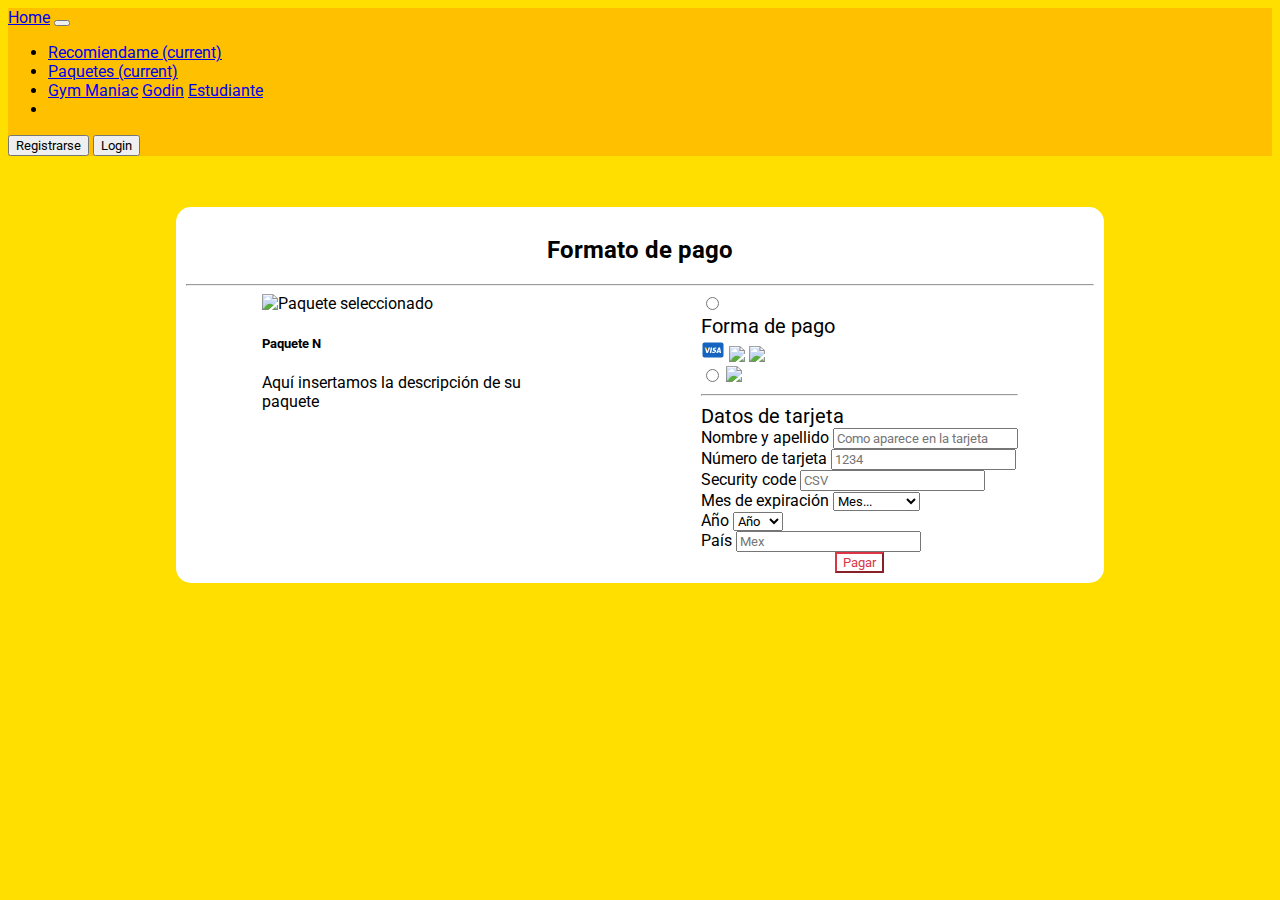
==== checkout/check.html @ 767f8ab8 "checkout casi listo" ====
<!doctype html>
<html lang="en">

<head>

    <meta charset="utf-8">
    <meta name="viewport" content="width=device-width, initial-scale=1, shrink-to-fit=no">


    <link rel="stylesheet" href="https://stackpath.bootstrapcdn.com/bootstrap/4.1.3/css/bootstrap.min.css" integrity="sha384-MCw98/SFnGE8fJT3GXwEOngsV7Zt27NXFoaoApmYm81iuXoPkFOJwJ8ERdknLPMO"
        crossorigin="anonymous">
    <link href="https://fonts.googleapis.com/css?family=Roboto" rel="stylesheet">
    <link rel="stylesheet" href="styleC.css">
    <title>Cocinafacil - Checkout ;)</title>
</head>

<body>

    <!-- navbar -->
    <nav class="navbar navbar-expand-lg navbar-light ">
        <a class="navbar-brand" href="../index.html">Home</a>
        <button class="navbar-toggler" type="button" data-toggle="collapse" data-target="#navbarSupportedContent"
            aria-controls="navbarSupportedContent" aria-expanded="false" aria-label="Toggle navigation">
            <span class="navbar-toggler-icon"></span>
        </button>

        <div class="collapse navbar-collapse" id="navbarSupportedContent">
            <ul class="navbar-nav mr-auto">
                <li class="nav-item active">
                    <a class="nav-link" href="../recomendaciones/recom.html">Recomiendame <span class="sr-only">(current)</span></a>
                </li>
                <li class="nav-item active">
                    <a class="nav-link" href="../paquetes/paquetes.html">Paquetes <span class="sr-only">(current)</span></a>
                </li>
                <li class="nav-item">
                    <a class="nav-link dropdown-toggle" href="#" id="navbarDropdown" role="button" data-toggle="dropdown"
                        aria-haspopup="true" aria-expanded="false">

                    </a>
                    <div class="dropdown-menu" aria-labelledby="navbarDropdown">
                        <a class="dropdown-item" href="#">Gym Maniac</a>
                        <a class="dropdown-item" href="#">Godin</a>
                        <a class="dropdown-item" href="#">Estudiante</a>
                        <div class="dropdown-divider"></div>
                        <a class="dropdown-item" href="#"></a>
                    </div>
                </li>
                <li class="nav-item">
                    <a class="nav-link disabled" href="#"></a>
                </li>
            </ul>
            <form class="form-inline my-2 my-lg-0">
                <!-- <input class="form-control mr-sm-2" type="search" placeholder="Search" aria-label="Search"> -->
              <a href="../registrate/registrate.html">  <button class="btn btn-outline-danger my-2 my-sm-0" type="button">Registrarse</button></a>
                <a href="../LogIn/login.html"> <button class="btn btn-outline-danger my-2 my-sm-0" type="button">Login</button></a>
            </form>
        </div>
    </nav>
    <!-- fin de la navbar -->

    <!-- formato de pago -->

    <div class="padre">
        <div class="contenedorFormato">

            <div class="hijo">
                <h2>Formato de pago</h2>
                <hr>

                <div class="juntadosCardyPago">
                    <div class="card" style="width: 18rem;">
                        <img class="card-img-top" src="https://media.timeout.com/images/103963897/630/472/image.jpg"
                            alt="Paquete seleccionado">
                        <div class="card-body">
                            <h5 class="card-title">Paquete N</h5>
                            <p class="card-text">Aquí insertamos la descripción de su paquete</p>
                        </div>
                    </div>
                    <div class="MetodoDePago">
                        <div class="custom-control custom-radio custom-control-inline">
                            <input type="radio" id="customRadioInline1" name="customRadioInline1" class="custom-control-input">
                            <div class="FormadePago">
                                <div class="TitulosFormato">Forma de pago</div>
                                <label class="custom-control-label" for="customRadioInline1"> <svg xmlns="http://www.w3.org/2000/svg"
                                        x="0px" y="0px" width="24" height="24" viewBox="0 0 48 48" style=" fill:#000000;">
                                        <g id="surface1">
                                            <path style=" fill:#1565C0;" d="M 45 35 C 45 37.210938 43.210938 39 41 39 L 7 39 C 4.789063 39 3 37.210938 3 35 L 3 13 C 3 10.789063 4.789063 9 7 9 L 41 9 C 43.210938 9 45 10.789063 45 13 Z "></path>
                                            <path style=" fill:#FFFFFF;" d="M 15.1875 19 L 12.558594 26.832031 C 12.558594 26.832031 11.894531 23.519531 11.828125 23.101563 C 10.332031 19.691406 8.125 19.882813 8.125 19.882813 L 10.726563 30 L 10.726563 29.996094 L 13.886719 29.996094 L 18.257813 19 Z "></path>
                                            <path style=" fill:#FFFFFF;" d="M 17.6875 30 L 20.558594 30 L 22.296875 19 L 19.390625 19 Z "></path>
                                            <path style=" fill:#FFFFFF;" d="M 38.007813 19 L 34.988281 19 L 30.277344 30 L 33.128906 30 L 33.71875 28.429688 L 37.3125 28.429688 L 37.617188 30 L 40.230469 30 Z M 34.511719 26.328125 L 36.074219 22.171875 L 36.894531 26.328125 Z "></path>
                                            <path style=" fill:#FFFFFF;" d="M 26.367188 22.207031 C 26.367188 21.601563 26.867188 21.148438 28.296875 21.148438 C 29.222656 21.148438 30.285156 21.824219 30.285156 21.824219 L 30.753906 19.515625 C 30.753906 19.515625 29.394531 19 28.0625 19 C 25.042969 19 23.484375 20.441406 23.484375 22.269531 C 23.484375 25.578125 27.464844 25.125 27.464844 26.820313 C 27.464844 27.113281 27.234375 27.785156 25.574219 27.785156 C 23.914063 27.785156 22.816406 27.175781 22.816406 27.175781 L 22.320313 29.394531 C 22.320313 29.394531 23.386719 30 25.4375 30 C 27.496094 30 30.355469 28.460938 30.355469 26.246094 C 30.355469 23.585938 26.367188 23.394531 26.367188 22.207031 Z "></path>
                                            <path style=" fill:#FFC107;" d="M 12.210938 24.945313 L 11.246094 20.195313 C 11.246094 20.195313 10.808594 19.167969 9.671875 19.167969 C 8.535156 19.167969 5.234375 19.167969 5.234375 19.167969 C 5.234375 19.167969 10.894531 20.839844 12.210938 24.945313 Z "></path>
                                        </g>
                                    </svg> <img src="https://img.icons8.com/color/24/000000/mastercard-logo.png"> <img
                                        src="https://img.icons8.com/color/30/000000/amex.png">
                                </label>

                                <div class="custom-control custom-radio custom-control-inline">
                                    <input type="radio" id="customRadioInline2" name="customRadioInline1" class="custom-control-input">
                                    <label class="custom-control-label" for="customRadioInline2"><img src="https://img.icons8.com/color/24/000000/paypal.png"></label>
                                </div>

                                <hr>
                                <div class="TitulosFormato">Datos de tarjeta</div>
                                <form class="Datos-Tarjeta" id="Datos-Tarjeta">
                                    <div class="form-row">
                                        <div class="form-group col-md-12">
                                            <label for="inputEmail4">Nombre y apellido</label>
                                            <input type="name" class="form-control" id="Nombre-Tarjeta" placeholder="Como aparece en la tarjeta">
                                        </div>
                                    </div>

                                    <div class="form-row">
                                        <div class="form-group col-md-8">
                                            <label for="inputAddress">Número de tarjeta</label>
                                            <input type="number" class="form-control" id="inputAddress" placeholder="1234">
                                        </div>
                                        <div class="form-group col-md-4">
                                            <label for="inputNumero-Tarjeta">Security code</label>
                                            <input type="number" class="form-control" id="inputNumero-Tarjeta" placeholder="CSV">
                                        </div>
                                    </div>

                                    <div class="form-row">
                                        <div class="form-group col-md-4">
                                            <label for="inputExpiracion-Tarjeta">Mes de expiración</label>
                                            <select id="inputState" class="form-control">
                                                <option selected>Mes...</option>
                                                <option>Enero</option>
                                                <option>Febrero</option>
                                                <option>Marzo</option>
                                                <option>Abril</option>
                                                <option>Mayo</option>
                                                <option>Junio</option>
                                                <option>Julio</option>
                                                <option>Agosto</option>
                                                <option>Septiembre</option>
                                                <option>Octubre</option>
                                                <option>Noviembre</option>
                                                <option>Diciembre</option>
                                            </select>
                                        </div>
                                        <div class="form-group col-md-4">
                                            <label for="inputState">Año</label>
                                            <select id="inputState" class="form-control">
                                                <option selected>Año</option>
                                                <option>2018</option>
                                                <option>2019</option>
                                                <option>2020</option>
                                                <option>2021</option>
                                                <option>2022</option>
                                                <option>2023</option>
                                            </select>
                                        </div>
                                        <div class="form-group col-md-4">
                                            <label for="inputAddress">País</label>
                                            <input type="text" class="form-control" id="inputAddress" placeholder="Mex">
                                        </div>

                                    </div>
                                    <div class="boton-pago">
                                        <button type="submit" class="btn btn-primary boton-pago-color">Pagar</button>
                                    </div>
                                </form>

                            </div>
                        </div>
                    </div>

                </div>



            </div>
        </div>
    </div>
    <!-- fin del formato de pago-->

    <script src="https://code.jquery.com/jquery-3.3.1.slim.min.js" integrity="sha384-q8i/X+965DzO0rT7abK41JStQIAqVgRVzpbzo5smXKp4YfRvH+8abtTE1Pi6jizo"
        crossorigin="anonymous"></script>
    <script src="https://cdnjs.cloudflare.com/ajax/libs/popper.js/1.14.3/umd/popper.min.js" integrity="sha384-ZMP7rVo3mIykV+2+9J3UJ46jBk0WLaUAdn689aCwoqbBJiSnjAK/l8WvCWPIPm49"
        crossorigin="anonymous"></script>
    <script src="https://stackpath.bootstrapcdn.com/bootstrap/4.1.3/js/bootstrap.min.js" integrity="sha384-ChfqqxuZUCnJSK3+MXmPNIyE6ZbWh2IMqE241rYiqJxyMiZ6OW/JmZQ5stwEULTy"
        crossorigin="anonymous"></script>
    <script src="scriptC.js"></script>
</body>

</html>
---- checkout/styleC.css ----
.navbar{
    background-color: rgb(255, 192, 0);
    /* position: fixed;
    width: 100%;
    z-index: 1080;
    top: 0; */
}

*{
    font-family: roboto;
}
body{
    background-color: rgb(255, 223, 0);
}

h1{
    margin: 3% 9%;
    display: flex;
    justify-content: center;
    font-size: 2.5rem;
}

.padre{
    display: flex;
    justify-content: center;
    align-content: center;
    margin: 4%;
}

.contenedorFormato{
    padding: 10px;
    border-radius: 15px;
    background: white;
    width: 78%;
    
}

.juntadosCardyPago{
    display: flex;
    justify-content: space-around;
}

h2{
    display: flex;
    justify-content: center;
}

.MetodoDePago{
    display: inline;
}

.TitulosFormato{
    font-size: 20px;

}

.boton-pago{
    display: flex;
    justify-content: center;
    
}

.boton-pago-color{
    color: #dc3545;
    background-color: transparent;
    background-image: none;
    border-color: #dc3545;
}
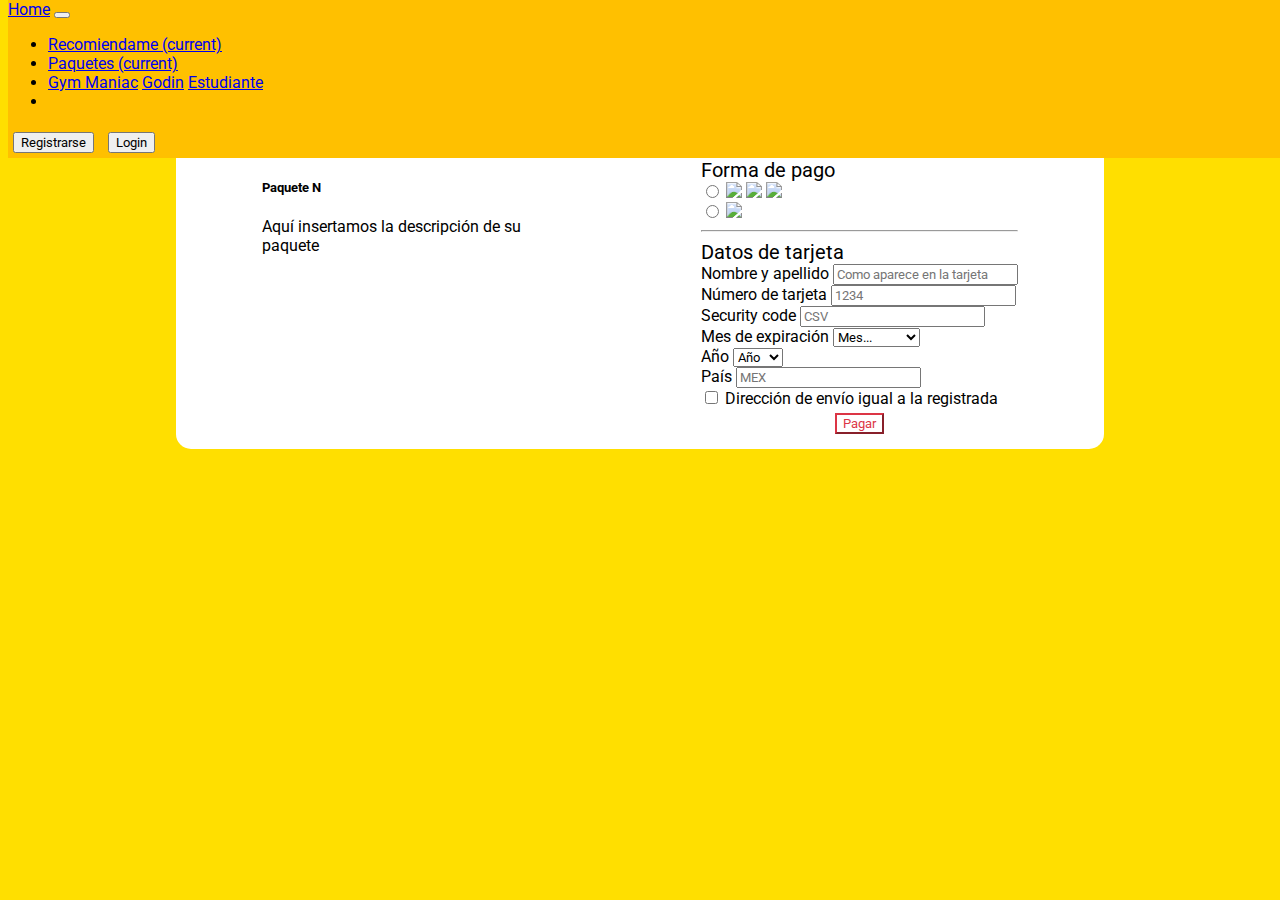
==== commit e37e556e: "linkeado de signup y detalles" ====
--- a/checkout/check.html
+++ b/checkout/check.html
@@ -51,7 +51,7 @@
             </ul>
             <form class="form-inline my-2 my-lg-0">
                 <!-- <input class="form-control mr-sm-2" type="search" placeholder="Search" aria-label="Search"> -->
-              <a href="../registrate/registrate.html">  <button class="btn btn-outline-danger my-2 my-sm-0" type="button">Registrarse</button></a>
+                <a href="../registrate/registrate.html"> <button class="btn btn-outline-danger my-2 my-sm-0" type="button">Registrarse</button></a>
                 <a href="../LogIn/login.html"> <button class="btn btn-outline-danger my-2 my-sm-0" type="button">Login</button></a>
             </form>
         </div>
@@ -81,22 +81,13 @@
                             <input type="radio" id="customRadioInline1" name="customRadioInline1" class="custom-control-input">
                             <div class="FormadePago">
                                 <div class="TitulosFormato">Forma de pago</div>
-                                <label class="custom-control-label" for="customRadioInline1"> <svg xmlns="http://www.w3.org/2000/svg"
-                                        x="0px" y="0px" width="24" height="24" viewBox="0 0 48 48" style=" fill:#000000;">
-                                        <g id="surface1">
-                                            <path style=" fill:#1565C0;" d="M 45 35 C 45 37.210938 43.210938 39 41 39 L 7 39 C 4.789063 39 3 37.210938 3 35 L 3 13 C 3 10.789063 4.789063 9 7 9 L 41 9 C 43.210938 9 45 10.789063 45 13 Z "></path>
-                                            <path style=" fill:#FFFFFF;" d="M 15.1875 19 L 12.558594 26.832031 C 12.558594 26.832031 11.894531 23.519531 11.828125 23.101563 C 10.332031 19.691406 8.125 19.882813 8.125 19.882813 L 10.726563 30 L 10.726563 29.996094 L 13.886719 29.996094 L 18.257813 19 Z "></path>
-                                            <path style=" fill:#FFFFFF;" d="M 17.6875 30 L 20.558594 30 L 22.296875 19 L 19.390625 19 Z "></path>
-                                            <path style=" fill:#FFFFFF;" d="M 38.007813 19 L 34.988281 19 L 30.277344 30 L 33.128906 30 L 33.71875 28.429688 L 37.3125 28.429688 L 37.617188 30 L 40.230469 30 Z M 34.511719 26.328125 L 36.074219 22.171875 L 36.894531 26.328125 Z "></path>
-                                            <path style=" fill:#FFFFFF;" d="M 26.367188 22.207031 C 26.367188 21.601563 26.867188 21.148438 28.296875 21.148438 C 29.222656 21.148438 30.285156 21.824219 30.285156 21.824219 L 30.753906 19.515625 C 30.753906 19.515625 29.394531 19 28.0625 19 C 25.042969 19 23.484375 20.441406 23.484375 22.269531 C 23.484375 25.578125 27.464844 25.125 27.464844 26.820313 C 27.464844 27.113281 27.234375 27.785156 25.574219 27.785156 C 23.914063 27.785156 22.816406 27.175781 22.816406 27.175781 L 22.320313 29.394531 C 22.320313 29.394531 23.386719 30 25.4375 30 C 27.496094 30 30.355469 28.460938 30.355469 26.246094 C 30.355469 23.585938 26.367188 23.394531 26.367188 22.207031 Z "></path>
-                                            <path style=" fill:#FFC107;" d="M 12.210938 24.945313 L 11.246094 20.195313 C 11.246094 20.195313 10.808594 19.167969 9.671875 19.167969 C 8.535156 19.167969 5.234375 19.167969 5.234375 19.167969 C 5.234375 19.167969 10.894531 20.839844 12.210938 24.945313 Z "></path>
-                                        </g>
-                                    </svg> <img src="https://img.icons8.com/color/24/000000/mastercard-logo.png"> <img
-                                        src="https://img.icons8.com/color/30/000000/amex.png">
-                                </label>
+                                <div class="custom-control custom-radio custom-control-inline">
+                                        <input type="radio" id="customRadioInline1" name="customRadioInline1" class="custom-control-input">
+                                        <label class="custom-control-label" for="customRadioInline1"> <img src="https://img.icons8.com/color/30/000000/visa.png"> <img src="https://img.icons8.com/color/30/000000/mastercard-logo.png"> <img src="https://img.icons8.com/color/30/000000/amex.png"> </label>
+                                      </div>
 
                                 <div class="custom-control custom-radio custom-control-inline">
-                                    <input type="radio" id="customRadioInline2" name="customRadioInline1" class="custom-control-input">
+                                    <input type="radio" id="customRadioInline2" name="customRadioInline2" class="custom-control-input">
                                     <label class="custom-control-label" for="customRadioInline2"><img src="https://img.icons8.com/color/24/000000/paypal.png"></label>
                                 </div>
 
@@ -117,7 +108,8 @@
                                         </div>
                                         <div class="form-group col-md-4">
                                             <label for="inputNumero-Tarjeta">Security code</label>
-                                            <input type="number" class="form-control" id="inputNumero-Tarjeta" placeholder="CSV">
+                                            <input type="number" class="form-control" id="inputNumero-Tarjeta"
+                                                placeholder="CSV">
                                         </div>
                                     </div>
 
@@ -154,12 +146,19 @@
                                         </div>
                                         <div class="form-group col-md-4">
                                             <label for="inputAddress">País</label>
-                                            <input type="text" class="form-control" id="inputAddress" placeholder="Mex">
+                                            <input type="text" class="form-control" id="inputAddress" placeholder="MEX">
                                         </div>
-
+                                    </div>
+                                    <div class="form-group">
+                                        <div class="form-check">
+                                            <input class="form-check-input" type="checkbox" id="gridCheck">
+                                            <label class="form-check-label" for="gridCheck">
+                                                Dirección de envío igual a la registrada
+                                            </label>
+                                        </div>
                                     </div>
                                     <div class="boton-pago">
-                                        <button type="submit" class="btn btn-primary boton-pago-color">Pagar</button>
+                                        <button type="submit" class="btn btn-danger boton-pago-color">Pagar</button>
                                     </div>
                                 </form>
 
--- a/checkout/styleC.css
+++ b/checkout/styleC.css
@@ -1,9 +1,15 @@
+.btn{
+    margin: 5px;
+}
+.margen-boton{
+    margin-left: 15px;
+}
 .navbar{
     background-color: rgb(255, 192, 0);
-    /* position: fixed;
+    position: fixed;
     width: 100%;
     z-index: 1080;
-    top: 0; */
+    top: 0;
 }
 
 *{
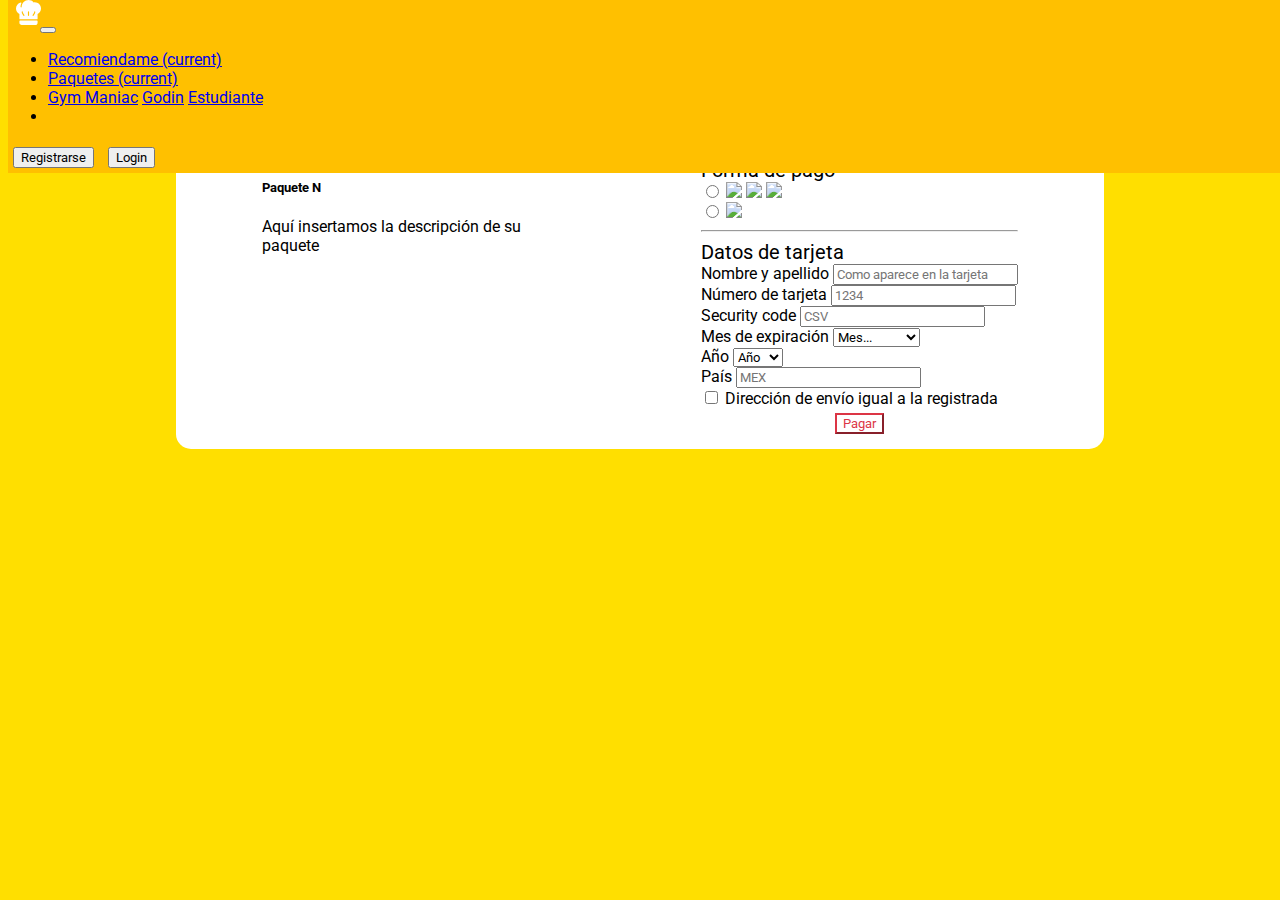
==== commit aab9e5a2: "Añadiendo icono a navbar" ====
--- a/checkout/check.html
+++ b/checkout/check.html
@@ -18,7 +18,7 @@
 
     <!-- navbar -->
     <nav class="navbar navbar-expand-lg navbar-light ">
-        <a class="navbar-brand" href="../index.html">Home</a>
+        <a class="navbar-brand" href="../index.html"><img class="icono" src="../icono/chef.svg" alt="icono"></a>
         <button class="navbar-toggler" type="button" data-toggle="collapse" data-target="#navbarSupportedContent"
             aria-controls="navbarSupportedContent" aria-expanded="false" aria-label="Toggle navigation">
             <span class="navbar-toggler-icon"></span>
--- a/checkout/styleC.css
+++ b/checkout/styleC.css
@@ -72,4 +72,24 @@
     background-image: none;
     border-color: #dc3545;
 }
+.icono{
+    width: 25px;
+    height: 25px;
+    margin-bottom: 5px;
+    margin-left: 8px;
+    padding: 0;
+    fill: currentColor;
+    color: blue;
+    margin-right: -5px;
+    transition: all .3s;
+}
+.icono:hover{
+    transform: rotateZ(-30deg);
+}
+.navbar-brand{
+    margin-top: 0;
+    margin-bottom: 0;
+    padding-top: 0;
+    padding-bottom: 0;
+}
 
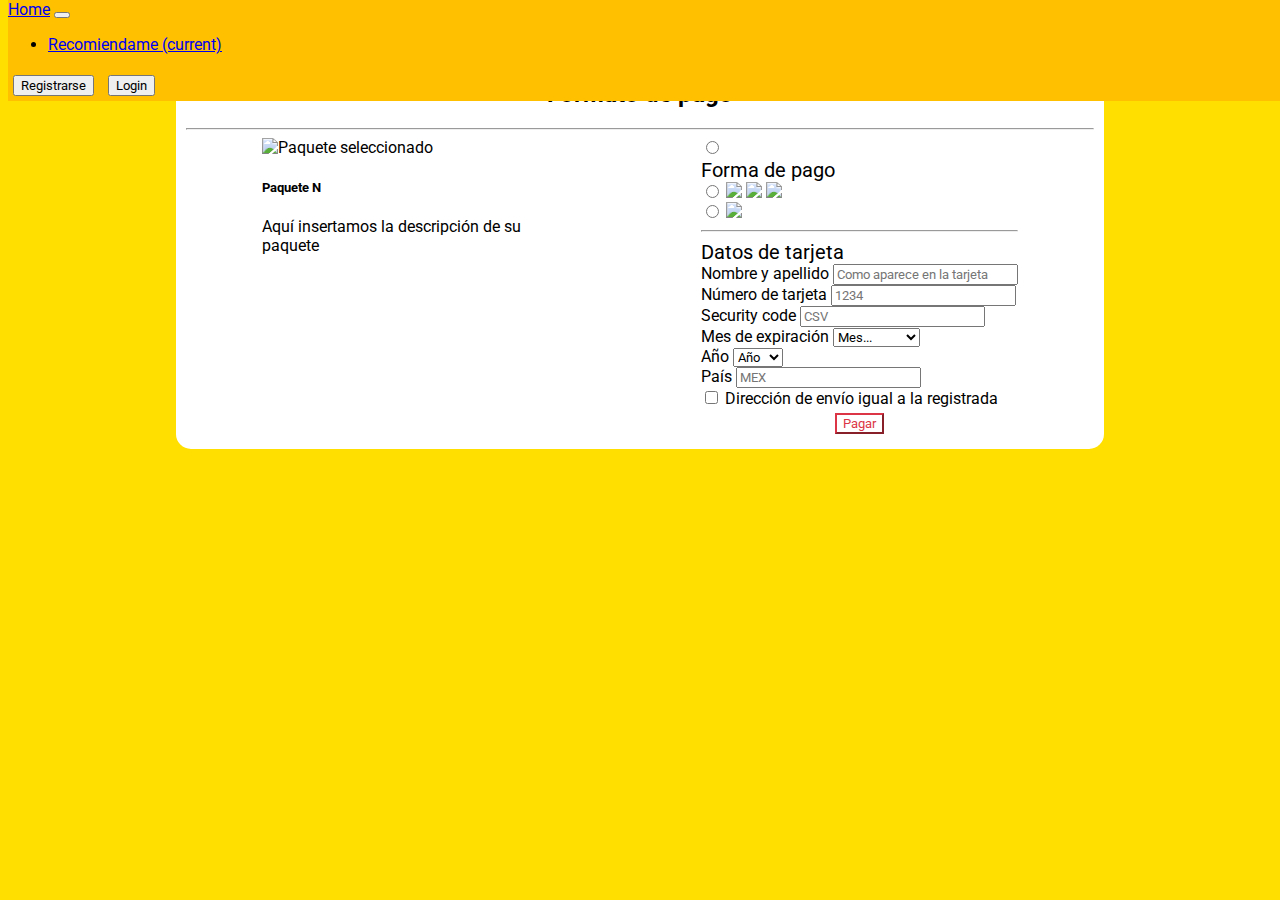
==== commit 54e2f50e: "puse descripción" ====
--- a/checkout/check.html
+++ b/checkout/check.html
@@ -1,5 +1,5 @@
 <!doctype html>
-<html lang="en">
+<html lang="es">
 
 <head>
 
@@ -18,7 +18,7 @@
 
     <!-- navbar -->
     <nav class="navbar navbar-expand-lg navbar-light ">
-        <a class="navbar-brand" href="../index.html"><img class="icono" src="../icono/chef.svg" alt="icono"></a>
+        <a class="navbar-brand" href="../index.html">Home</a>
         <button class="navbar-toggler" type="button" data-toggle="collapse" data-target="#navbarSupportedContent"
             aria-controls="navbarSupportedContent" aria-expanded="false" aria-label="Toggle navigation">
             <span class="navbar-toggler-icon"></span>
@@ -29,25 +29,7 @@
                 <li class="nav-item active">
                     <a class="nav-link" href="../recomendaciones/recom.html">Recomiendame <span class="sr-only">(current)</span></a>
                 </li>
-                <li class="nav-item active">
-                    <a class="nav-link" href="../paquetes/paquetes.html">Paquetes <span class="sr-only">(current)</span></a>
-                </li>
-                <li class="nav-item">
-                    <a class="nav-link dropdown-toggle" href="#" id="navbarDropdown" role="button" data-toggle="dropdown"
-                        aria-haspopup="true" aria-expanded="false">
-
-                    </a>
-                    <div class="dropdown-menu" aria-labelledby="navbarDropdown">
-                        <a class="dropdown-item" href="#">Gym Maniac</a>
-                        <a class="dropdown-item" href="#">Godin</a>
-                        <a class="dropdown-item" href="#">Estudiante</a>
-                        <div class="dropdown-divider"></div>
-                        <a class="dropdown-item" href="#"></a>
-                    </div>
-                </li>
-                <li class="nav-item">
-                    <a class="nav-link disabled" href="#"></a>
-                </li>
+                
             </ul>
             <form class="form-inline my-2 my-lg-0">
                 <!-- <input class="form-control mr-sm-2" type="search" placeholder="Search" aria-label="Search"> -->
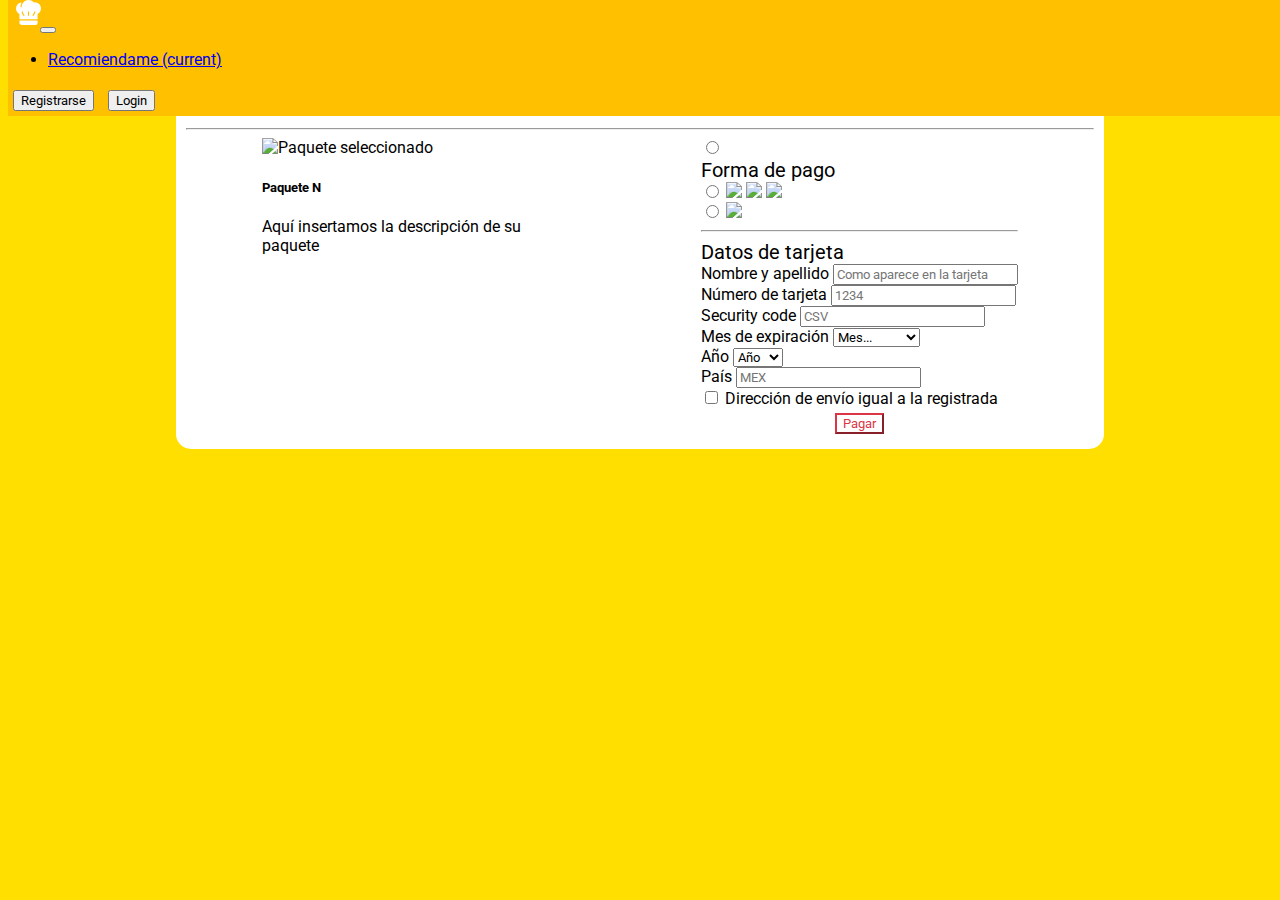
==== commit e35b54dc: "Merge branch 'master' of https://github.com/lpaczka/Cocinafacil" ====
--- a/checkout/check.html
+++ b/checkout/check.html
@@ -18,7 +18,7 @@
 
     <!-- navbar -->
     <nav class="navbar navbar-expand-lg navbar-light ">
-        <a class="navbar-brand" href="../index.html">Home</a>
+        <a class="navbar-brand" href="../index.html"><img class="icono" src="../icono/chef.svg" alt="icono"></a>
         <button class="navbar-toggler" type="button" data-toggle="collapse" data-target="#navbarSupportedContent"
             aria-controls="navbarSupportedContent" aria-expanded="false" aria-label="Toggle navigation">
             <span class="navbar-toggler-icon"></span>
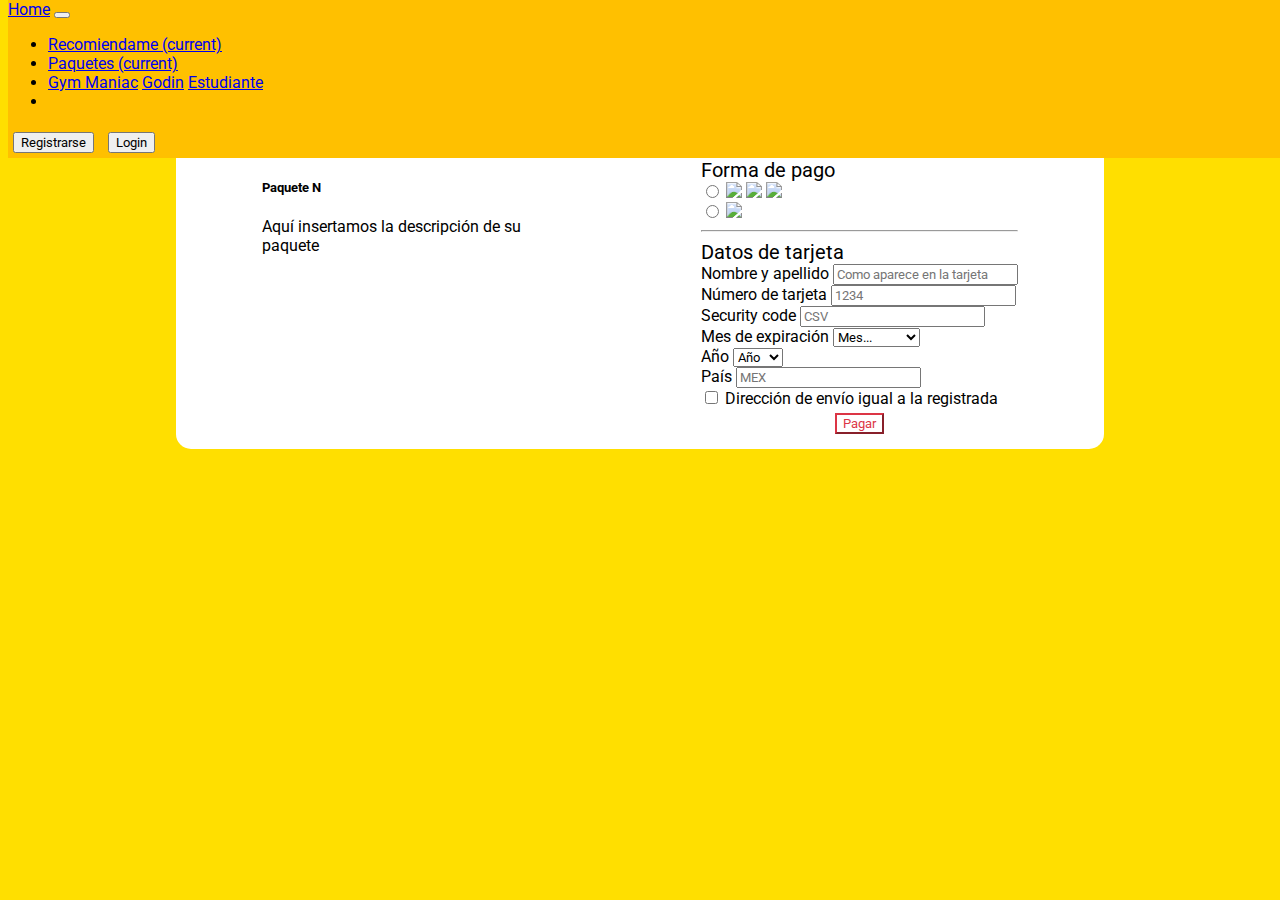
==== commit 750061b5: "linkear botones de paquetes" ====
--- a/checkout/check.html
+++ b/checkout/check.html
@@ -1,5 +1,5 @@
 <!doctype html>
-<html lang="es">
+<html lang="en">
 
 <head>
 
@@ -18,7 +18,7 @@
 
     <!-- navbar -->
     <nav class="navbar navbar-expand-lg navbar-light ">
-        <a class="navbar-brand" href="../index.html"><img class="icono" src="../icono/chef.svg" alt="icono"></a>
+        <a class="navbar-brand" href="../index.html">Home</a>
         <button class="navbar-toggler" type="button" data-toggle="collapse" data-target="#navbarSupportedContent"
             aria-controls="navbarSupportedContent" aria-expanded="false" aria-label="Toggle navigation">
             <span class="navbar-toggler-icon"></span>
@@ -29,7 +29,25 @@
                 <li class="nav-item active">
                     <a class="nav-link" href="../recomendaciones/recom.html">Recomiendame <span class="sr-only">(current)</span></a>
                 </li>
-                
+                <li class="nav-item active">
+                    <a class="nav-link" href="../paquetes/paquetes.html">Paquetes <span class="sr-only">(current)</span></a>
+                </li>
+                <li class="nav-item">
+                    <a class="nav-link dropdown-toggle" href="#" id="navbarDropdown" role="button" data-toggle="dropdown"
+                        aria-haspopup="true" aria-expanded="false">
+
+                    </a>
+                    <div class="dropdown-menu" aria-labelledby="navbarDropdown">
+                        <a class="dropdown-item" href="#">Gym Maniac</a>
+                        <a class="dropdown-item" href="#">Godin</a>
+                        <a class="dropdown-item" href="#">Estudiante</a>
+                        <div class="dropdown-divider"></div>
+                        <a class="dropdown-item" href="#"></a>
+                    </div>
+                </li>
+                <li class="nav-item">
+                    <a class="nav-link disabled" href="#"></a>
+                </li>
             </ul>
             <form class="form-inline my-2 my-lg-0">
                 <!-- <input class="form-control mr-sm-2" type="search" placeholder="Search" aria-label="Search"> -->
@@ -54,8 +72,8 @@
                         <img class="card-img-top" src="https://media.timeout.com/images/103963897/630/472/image.jpg"
                             alt="Paquete seleccionado">
                         <div class="card-body">
-                            <h5 class="card-title">Paquete N</h5>
-                            <p class="card-text">Aquí insertamos la descripción de su paquete</p>
+                            <h5 class="card-title " id="NomPaquete">Paquete N</h5>
+                            <p class="card-text" id="DescPaquete">Aquí insertamos la descripción de su paquete</p>
                         </div>
                     </div>
                     <div class="MetodoDePago">
@@ -164,6 +182,7 @@
     <script src="https://stackpath.bootstrapcdn.com/bootstrap/4.1.3/js/bootstrap.min.js" integrity="sha384-ChfqqxuZUCnJSK3+MXmPNIyE6ZbWh2IMqE241rYiqJxyMiZ6OW/JmZQ5stwEULTy"
         crossorigin="anonymous"></script>
     <script src="scriptC.js"></script>
+    <script src="../scriptU.js"></script>
 </body>
 
 </html>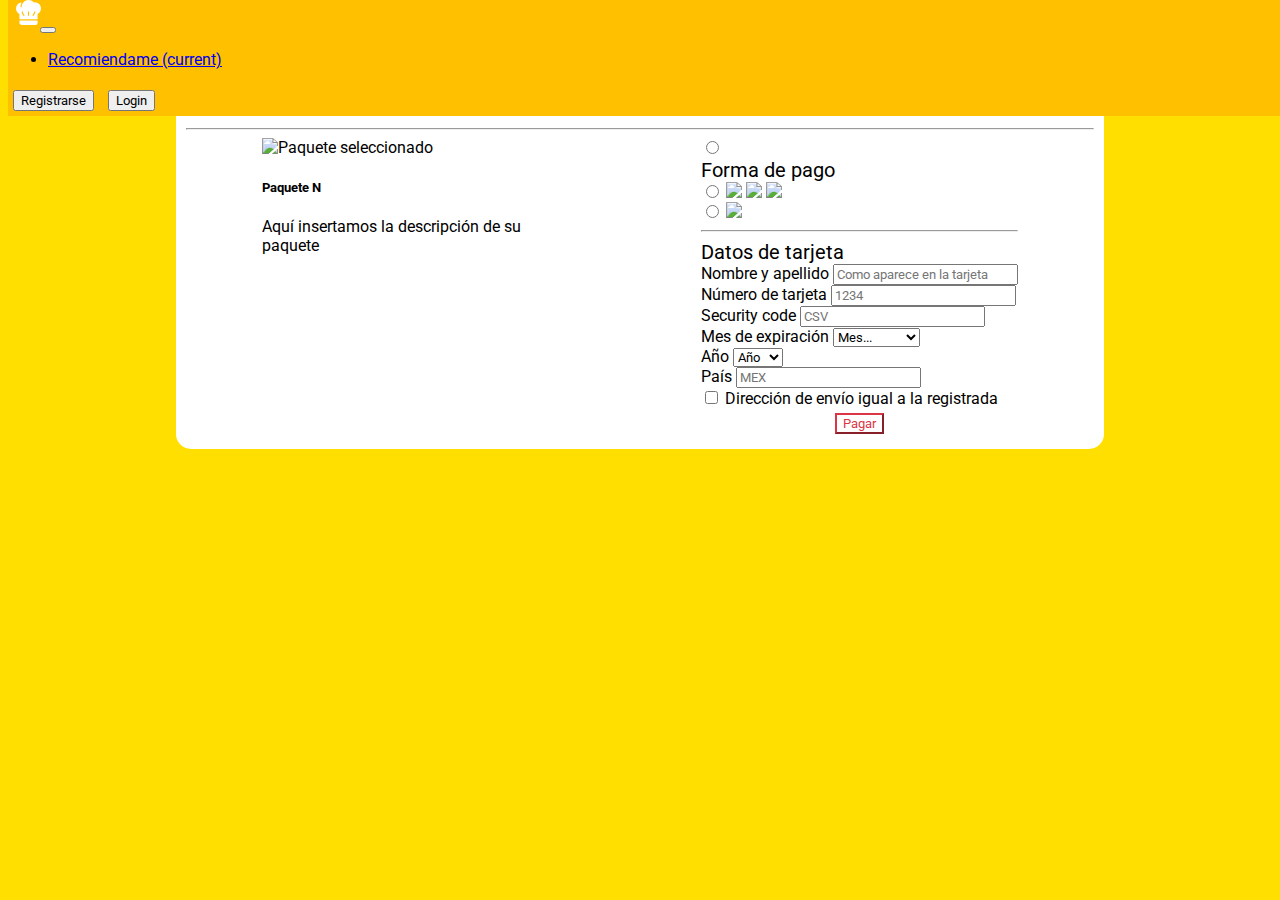
==== commit 027a0949: "Merge branch 'master' of https://github.com/lpaczka/Cocinafacil" ====
--- a/checkout/check.html
+++ b/checkout/check.html
@@ -1,5 +1,5 @@
 <!doctype html>
-<html lang="en">
+<html lang="es">
 
 <head>
 
@@ -18,7 +18,7 @@
 
     <!-- navbar -->
     <nav class="navbar navbar-expand-lg navbar-light ">
-        <a class="navbar-brand" href="../index.html">Home</a>
+        <a class="navbar-brand" href="../index.html"><img class="icono" src="../icono/chef.svg" alt="icono"></a>
         <button class="navbar-toggler" type="button" data-toggle="collapse" data-target="#navbarSupportedContent"
             aria-controls="navbarSupportedContent" aria-expanded="false" aria-label="Toggle navigation">
             <span class="navbar-toggler-icon"></span>
@@ -29,25 +29,7 @@
                 <li class="nav-item active">
                     <a class="nav-link" href="../recomendaciones/recom.html">Recomiendame <span class="sr-only">(current)</span></a>
                 </li>
-                <li class="nav-item active">
-                    <a class="nav-link" href="../paquetes/paquetes.html">Paquetes <span class="sr-only">(current)</span></a>
-                </li>
-                <li class="nav-item">
-                    <a class="nav-link dropdown-toggle" href="#" id="navbarDropdown" role="button" data-toggle="dropdown"
-                        aria-haspopup="true" aria-expanded="false">
-
-                    </a>
-                    <div class="dropdown-menu" aria-labelledby="navbarDropdown">
-                        <a class="dropdown-item" href="#">Gym Maniac</a>
-                        <a class="dropdown-item" href="#">Godin</a>
-                        <a class="dropdown-item" href="#">Estudiante</a>
-                        <div class="dropdown-divider"></div>
-                        <a class="dropdown-item" href="#"></a>
-                    </div>
-                </li>
-                <li class="nav-item">
-                    <a class="nav-link disabled" href="#"></a>
-                </li>
+                
             </ul>
             <form class="form-inline my-2 my-lg-0">
                 <!-- <input class="form-control mr-sm-2" type="search" placeholder="Search" aria-label="Search"> -->
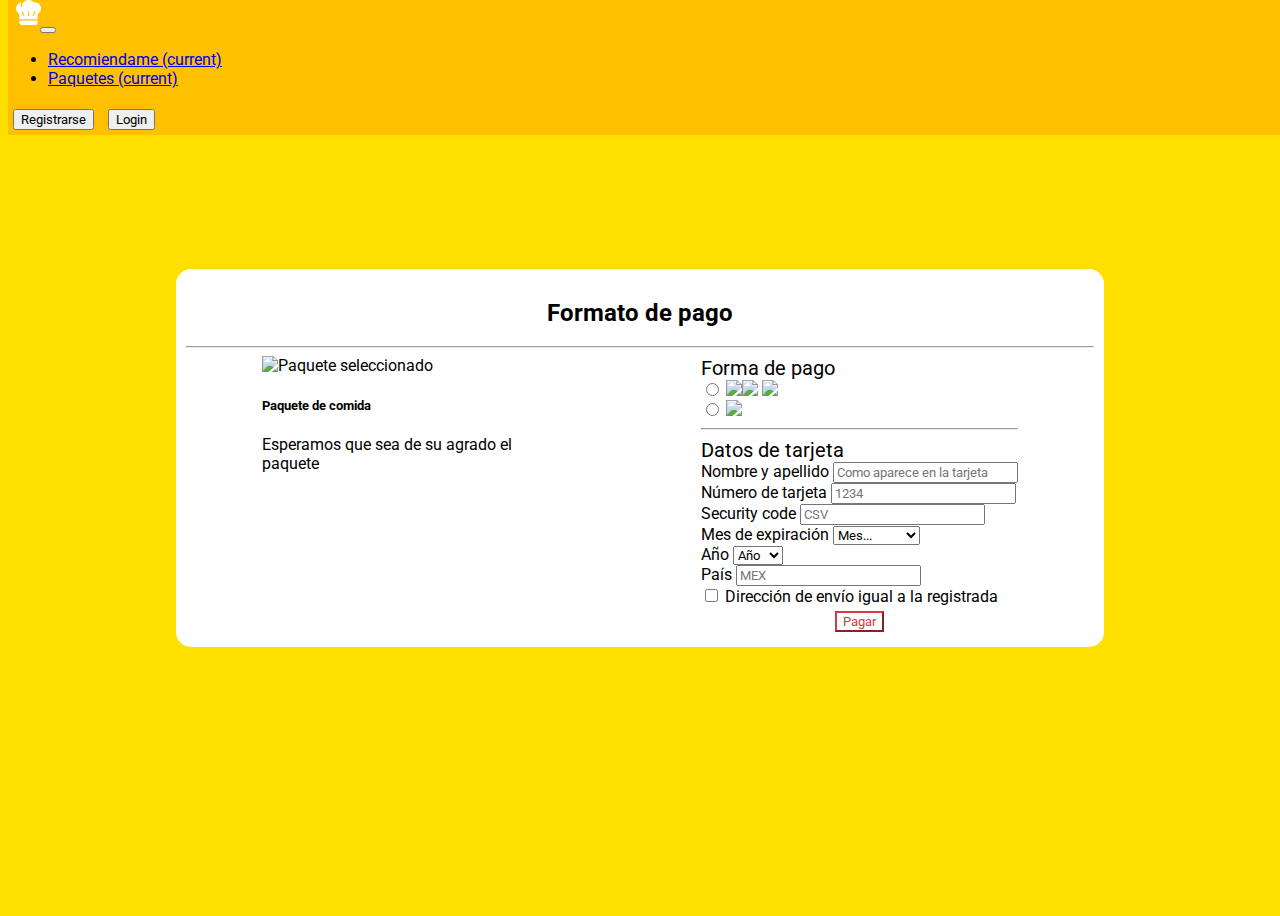
==== commit d94c7f33: "Final" ====
--- a/checkout/check.html
+++ b/checkout/check.html
@@ -29,6 +29,9 @@
                 <li class="nav-item active">
                     <a class="nav-link" href="../recomendaciones/recom.html">Recomiendame <span class="sr-only">(current)</span></a>
                 </li>
+                <li class="nav-item active">
+                    <a class="nav-link" href="../paquetes/paquetes.html">Paquetes <span class="sr-only">(current)</span></a>
+                </li>
                 
             </ul>
             <form class="form-inline my-2 my-lg-0">
@@ -42,6 +45,7 @@
 
     <!-- formato de pago -->
 
+    <section class="checkout">
     <div class="padre">
         <div class="contenedorFormato">
 
@@ -54,22 +58,21 @@
                         <img class="card-img-top" src="https://media.timeout.com/images/103963897/630/472/image.jpg"
                             alt="Paquete seleccionado">
                         <div class="card-body">
-                            <h5 class="card-title " id="NomPaquete">Paquete N</h5>
-                            <p class="card-text" id="DescPaquete">Aquí insertamos la descripción de su paquete</p>
+                            <h5 class="card-title " id="NomPaquete">Paquete de comida</h5>
+                            <p class="card-text" id="DescPaquete">Esperamos que sea de su agrado el paquete</p>
                         </div>
                     </div>
                     <div class="MetodoDePago">
                         <div class="custom-control custom-radio custom-control-inline">
-                            <input type="radio" id="customRadioInline1" name="customRadioInline1" class="custom-control-input">
                             <div class="FormadePago">
                                 <div class="TitulosFormato">Forma de pago</div>
                                 <div class="custom-control custom-radio custom-control-inline">
                                         <input type="radio" id="customRadioInline1" name="customRadioInline1" class="custom-control-input">
-                                        <label class="custom-control-label" for="customRadioInline1"> <img src="https://img.icons8.com/color/30/000000/visa.png"> <img src="https://img.icons8.com/color/30/000000/mastercard-logo.png"> <img src="https://img.icons8.com/color/30/000000/amex.png"> </label>
+                                        <label class="custom-control-label" for="customRadioInline1"> <img src="https://img.icons8.com/color/30/000000/visa.png"><img src="https://img.icons8.com/color/30/000000/mastercard-logo.png"> <img src="https://img.icons8.com/color/30/000000/amex.png"> </label>
                                       </div>
 
                                 <div class="custom-control custom-radio custom-control-inline">
-                                    <input type="radio" id="customRadioInline2" name="customRadioInline2" class="custom-control-input">
+                                    <input type="radio" id="customRadioInline2" name="customRadioInline1" class="custom-control-input">
                                     <label class="custom-control-label" for="customRadioInline2"><img src="https://img.icons8.com/color/24/000000/paypal.png"></label>
                                 </div>
 
@@ -155,6 +158,7 @@
             </div>
         </div>
     </div>
+    </section>
     <!-- fin del formato de pago-->
 
     <script src="https://code.jquery.com/jquery-3.3.1.slim.min.js" integrity="sha384-q8i/X+965DzO0rT7abK41JStQIAqVgRVzpbzo5smXKp4YfRvH+8abtTE1Pi6jizo"
--- a/checkout/styleC.css
+++ b/checkout/styleC.css
@@ -25,9 +25,16 @@
     justify-content: center;
     font-size: 2.5rem;
 }
-
+.checkout{
+    height: 100vh;
+    width: 100%;
+    display: flex;
+    justify-content: center;
+    align-items: center; 
+}
 .padre{
     display: flex;
+    width: 100%;
     justify-content: center;
     align-content: center;
     margin: 4%;
